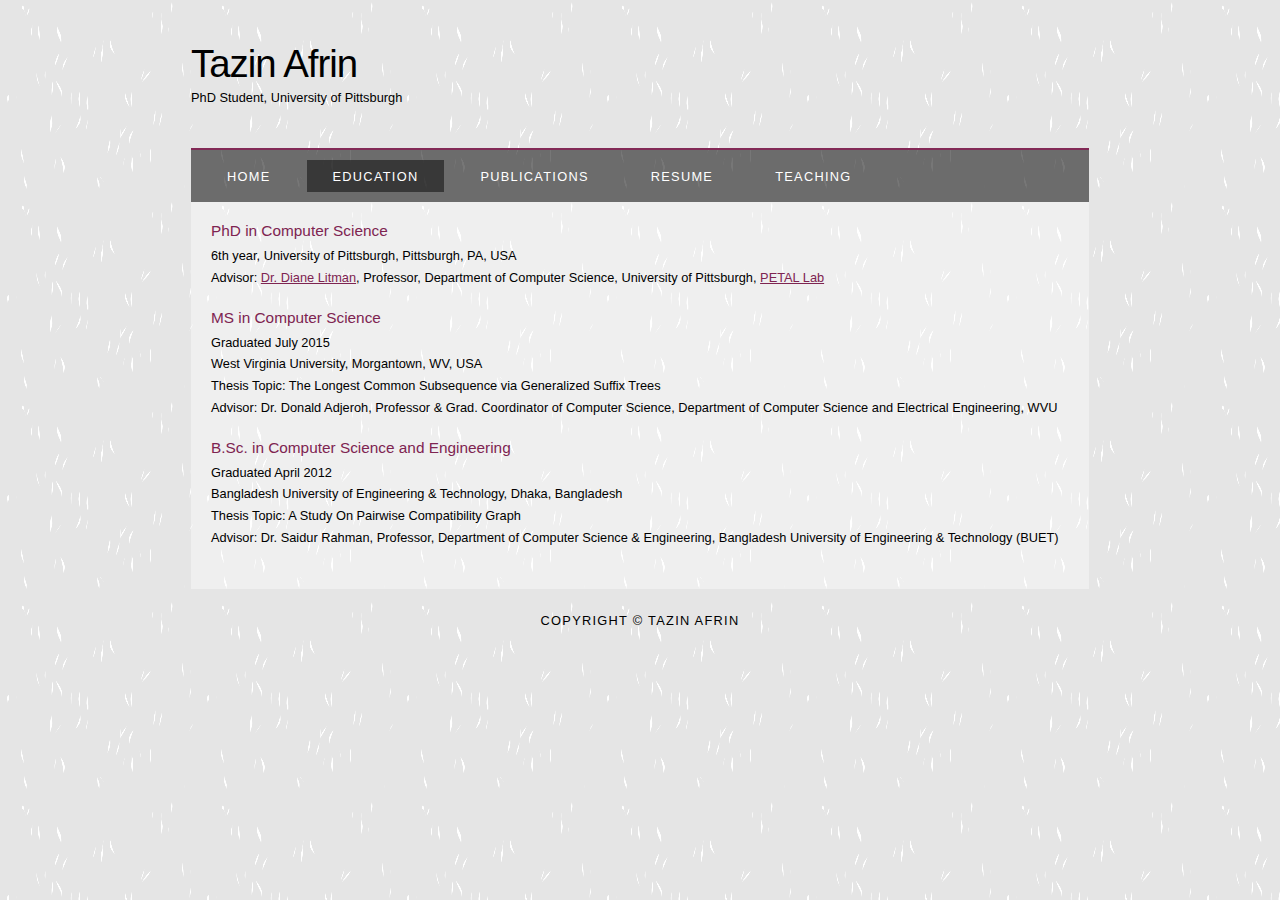
==== education.html @ f0b76187 "update all pages" ====
<!DOCTYPE HTML>
<html>

<head>
  <title>Tazin Afrin</title>
  <meta name="description" content="website description" />
  <meta name="keywords" content="website keywords, website keywords" />
  <meta http-equiv="content-type" content="text/html; charset=UTF-8" />
  <link rel="stylesheet" type="text/css" href="style/style.css" title="style" />
</head>

<body>
  <div id="main">
    <div id="header">
      <div id="logo">
        <div id="logo_text">
          <!-- class="logo_colour", allows you to change the colour of the text -->
          <h1><a href="index.html">Tazin Afrin<span class="logo_colour"></span></a></h1>
          <h2>PhD Student, University of Pittsburgh</h2>
        </div>
      </div>
      <div id="menubar">
        <ul id="menu">
          <!-- put class="selected" in the li tag for the selected page - to highlight which page you're on -->
          <li><a href="index.html">Home</a></li>
            <li class="selected"><a href="education.html">Education</a></li>
          <li><a href="publications.html">Publications</a></li>
          <li><a href="files/tazinafrin.pdf">Resume</a></li>
		  <li><a href="teaching.html">Teaching</a></li>
        </ul>
      </div>
    </div>
    <div id="site_content">
      
        <!-- insert the page content here -->
<!--        <h1>Education</h1>-->
          <p></p>
          <h4>PhD in Computer Science</h4>
          <p>6th year, University of Pittsburgh, Pittsburgh, PA, USA<br>
              Advisor: <a href="http://people.cs.pitt.edu/~litman/">Dr. Diane Litman</a>, Professor, Department of Computer Science, University of Pittsburgh, <a href="https://petal-cs-pitt.github.io/">PETAL Lab</a></p>
          <h4>MS in Computer Science</h4>
          <p>Graduated July 2015 <br>
              West Virginia University, Morgantown, WV, USA<br>
          Thesis Topic: The Longest Common Subsequence via Generalized Suffix Trees<br>
          Advisor: Dr. Donald Adjeroh, Professor & Grad. Coordinator of Computer Science, Department of Computer Science and Electrical Engineering, WVU</p>
          
          <h4>B.Sc. in Computer Science and Engineering</h4>
          <p>Graduated April 2012 <br>
              Bangladesh University of Engineering & Technology, Dhaka, Bangladesh<br>
          Thesis Topic: A Study On Pairwise Compatibility Graph      <br>
              Advisor: Dr. Saidur Rahman, Professor, Department of Computer Science & Engineering, Bangladesh University of Engineering & Technology (BUET)</p>
        
    </div>
    <div id="footer">
      Copyright &copy; Tazin Afrin
    </div>
  </div>
</body>
</html>
---- style/style.css ----
html
{ height: 100%;}

*
{ margin: 0;
  padding: 0;}

body
{ font: normal .80em 'trebuchet ms', arial, sans-serif;
  background: #F0EFE2 url(background.png) repeat;
  color: #000;}

button.accordion {
    background-color: #eee;
    color: #444;
    cursor: pointer;
    padding: 18px;
    width: 100%;
    border: none;
    text-align: left;
    outline: none;
    font-size: 15px;
    transition: 0.4s;
}

button.accordion.active, button.accordion:hover {
    background-color: #ddd; 
}

div.panel {
    padding: 0 18px;
    display: none;
    background-color: white;
}

div.panel.show {
    display: block;
}

p
{ padding: 0 0 20px 0;
  line-height: 1.7em;}

img
{ border: 0;}

h1, h2, h3, h4, h5, h6 
{ font: normal 175% 'century gothic', arial, sans-serif;
  color: #7E2451;
  margin: 0 0 15px 0;
  padding: 15px 0 5px 0;}

h2
{ font: normal 175% 'century gothic', arial, sans-serif;}

h4, h5, h6
{ margin: 0;
  padding: 0 0 5px 0;
  font: normal 120% arial, sans-serif;}

h5, h6
{ font: italic 95% arial, sans-serif;
  padding: 0 0 15px 0;}

a, a:hover
{ outline: none;
  text-decoration: underline;
  color: #7E2451;}

a:hover
{ text-decoration: none;}

.left
{ float: left;
  width: auto;
  margin-right: 10px;}

.right
{ float: right; 
  width: auto;
  margin-left: 10px;}

.center
{ display: block;
  text-align: center;
  margin: 20px auto;}

blockquote
{ margin: 20px 0; 
  padding: 10px 20px 0 20px;
  border: 1px solid #E5E5DB;
  background: #FFF;}

ul
{ margin: 2px 0 22px 17px;}

ul li
{ list-style-type: disc;
  margin: 0 0 6px 0; 
  padding: 0 0 4px 5px;}

ol
{ margin: 8px 0 22px 20px;}

ol li
{ margin: 0 0 11px 0;}

#main, #logo, #menubar, #site_content, #footer
{ margin-left: auto; 
  margin-right: auto;}

#header
{ background: transparent;
/*  height: 202px;}*/
  height: 202px;}

#logo
{ 
 width: 898px;
  position: relative;
 height: 100px;
 height: 148px;
  border-bottom: 2px solid #822956;}

#logo #logo_text 
{ position: absolute; 
  top: 20px;
/*  top: 20px;*/
  left: 0;}

#logo h1, #logo h2
{ font: normal 300% 'century gothic', arial, sans-serif;
  border-bottom: 0;
  text-transform: none;
  margin: 0;}

#logo_text h1, #logo_text h1 a, #logo_text h1 a:hover 
{ padding: 22px 0 0 0;
/*{ padding: 22px 0 0 0;*/
  color: #000;
  letter-spacing: -1px;
  text-decoration: none;}

#logo_text h1 a .logo_colour
{ color: #110;}
/*{ color: #000;}*/

#logo_text h2
{ font-size: 100%;
  padding: 4px 0 0 0;
  color: #000;}

#menubar
{ width: 898px;
  height: 52px;
  padding: 0;
  background: transparent url(transparent.png) repeat;} 

ul#menu, ul#menu li
{ float: left;
  margin: 0; 
  padding: 0;}

ul#menu li
{ list-style: none;}

ul#menu li a
{ letter-spacing: 0.1em;
  font: normal 100% arial, sans-serif;
  display: block; 
  float: left; 
  height: 17px;
  margin: 10px 0 0 10px;
  padding: 9px 26px 6px 26px;
  text-align: center;
  color: #FFF;
  text-transform: uppercase;
  text-decoration: none;
  background: transparent;} 

ul#menu li a:hover, ul#menu li.selected a, ul#menu li.selected a:hover
{ color: #FFF;
  background: transparent url(transparent.png) repeat;}

#site_content
{ width: 854px;
  overflow: hidden;
  margin: 0 auto 0 auto;
  padding: 0 24px 20px 20px;
/*  padding: 0 0px 0px 20px;*/
  background: transparent url(transparent_light.png) repeat;} 


.sidebar
{ float: right;
  width: 210px;
  padding: 0 15px 20px 15px;}

.sidebar ul
{ width: 198px; 
  padding: 4px 0 0 0; 
  margin: 4px 0 30px 0;}

.sidebar li
{ list-style: none; 
  padding: 0 0 7px 0; }

.sidebar li a, .sidebar li a:hover
{ padding: 0 0 0 40px;
  display: block;
  background: transparent url(link.png) no-repeat left center;} 

.sidebar li a.selected
{ color: #7E2451;
  text-decoration: none;} 

#content
{ text-align: left;
  float: left;
  width: 595px;
  padding: 0;}

#content ul
{ margin: 2px 0 22px 0px;}

#content ul li
{ list-style-type: disc;
  background: url(bullet2.png) no-repeat;
  margin: 0 0 6px 0; 
  padding: 0 0 4px 25px;
  line-height: 1.5em;}

#footer
{ width: 898px;
  font: normal 100% 'lucida sans unicode', arial, sans-serif;
  height: 33px;
  padding: 24px 0 5px 0;
  text-align: center; 
  background: transparent;
  color: #000;
  text-transform: uppercase;
  letter-spacing: 0.1em;}

#footer a
{ color: #000;
  text-decoration: none;}

#footer a:hover
{ color: #000;
  text-decoration: underline;}

.search
{ color: #5D5D5D; 
  border: 1px solid #BBB; 
  width: 134px; 
  padding: 4px; 
  font: 100% arial, sans-serif;}

#colours
{ height: 0px;
  text-align: right;
  padding: 66px 16px 0px 300px;}
  
.form_settings
{ margin: 15px 0 0 0;}

.form_settings p
{ padding: 0 0 4px 0;}

.form_settings span
{ float: left; 
  width: 200px; 
  text-align: left;}
  
.form_settings input, .form_settings textarea
{ padding: 5px; 
  width: 299px; 
  font: 100% arial; 
  border: 1px solid #E5E5DB; 
  background: #FFF; 
  color: #47433F;}
  
.form_settings .submit
{ font: 100% arial; 
  border: 1px solid; 
  width: 99px; 
  margin: 0 0 0 212px; 
  height: 33px;
  padding: 2px 0 3px 0;
  cursor: pointer; 
  background: #000; 
  color: #FFF;}

.form_settings textarea, .form_settings select
{ font: 100% arial; 
  width: 299px;}

.form_settings select
{ width: 310px;}

.form_settings .checkbox
{ margin: 4px 0; 
  padding: 0; 
  width: 14px;
  border: 0;
  background: none;}

.separator
{ width: 100%;
  height: 0;
  border-top: 1px solid #D9D5CF;
  border-bottom: 1px solid #FFF;
  margin: 0 0 20px 0;}
  
table
{ margin: 10px 0 30px 0;}

table tr th, table tr td
{ background: #3B3B3B;
  color: #FFF;
  padding: 7px 4px;
  text-align: left;}
  
table tr td
{ background: #F0EFE2;
  color: #47433F;
  border-top: 1px solid #FFF;}
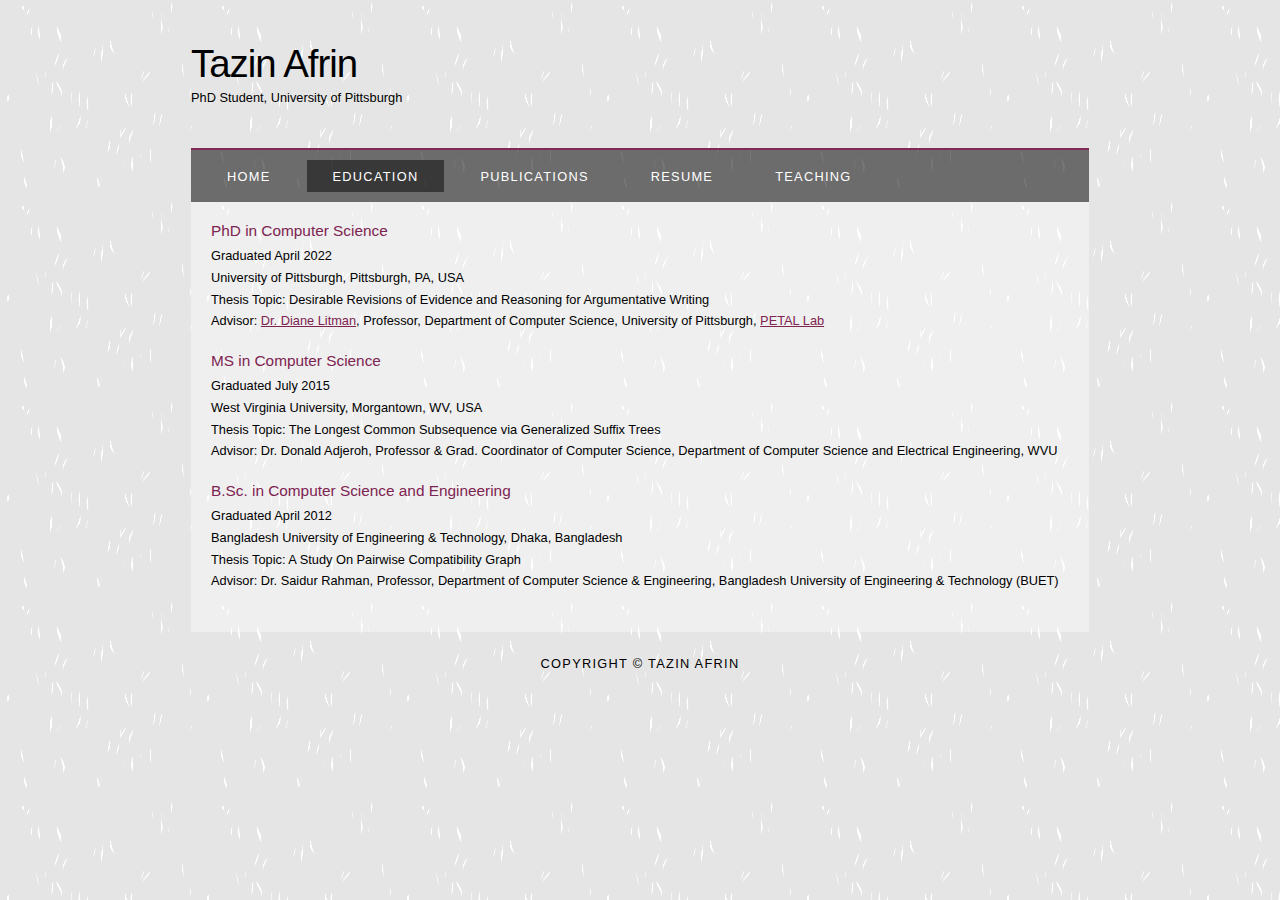
==== commit ad2ef91d: "update pages" ====
--- a/education.html
+++ b/education.html
@@ -36,7 +36,9 @@
 <!--        <h1>Education</h1>-->
           <p></p>
           <h4>PhD in Computer Science</h4>
-          <p>6th year, University of Pittsburgh, Pittsburgh, PA, USA<br>
+          <p>Graduated April 2022 <br>
+              University of Pittsburgh, Pittsburgh, PA, USA<br>
+              Thesis Topic: Desirable Revisions of Evidence and Reasoning for Argumentative Writing<br>
               Advisor: <a href="http://people.cs.pitt.edu/~litman/">Dr. Diane Litman</a>, Professor, Department of Computer Science, University of Pittsburgh, <a href="https://petal-cs-pitt.github.io/">PETAL Lab</a></p>
           <h4>MS in Computer Science</h4>
           <p>Graduated July 2015 <br>
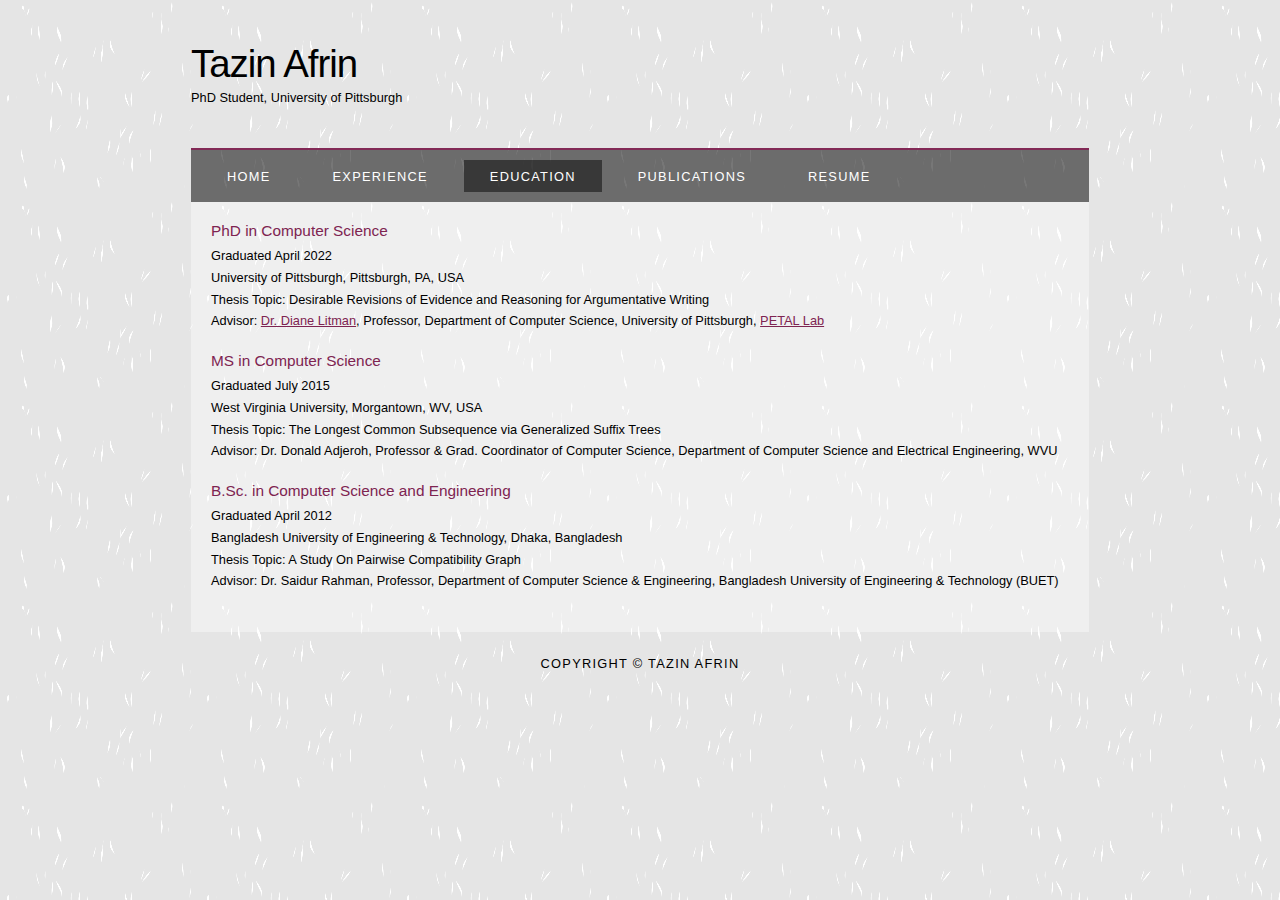
==== commit 022dcee8: "update info" ====
--- a/education.html
+++ b/education.html
@@ -23,10 +23,10 @@
         <ul id="menu">
           <!-- put class="selected" in the li tag for the selected page - to highlight which page you're on -->
           <li><a href="index.html">Home</a></li>
+          <li><a href="experience.html">Experience</a></li>
             <li class="selected"><a href="education.html">Education</a></li>
           <li><a href="publications.html">Publications</a></li>
           <li><a href="files/tazinafrin.pdf">Resume</a></li>
-		  <li><a href="teaching.html">Teaching</a></li>
         </ul>
       </div>
     </div>
